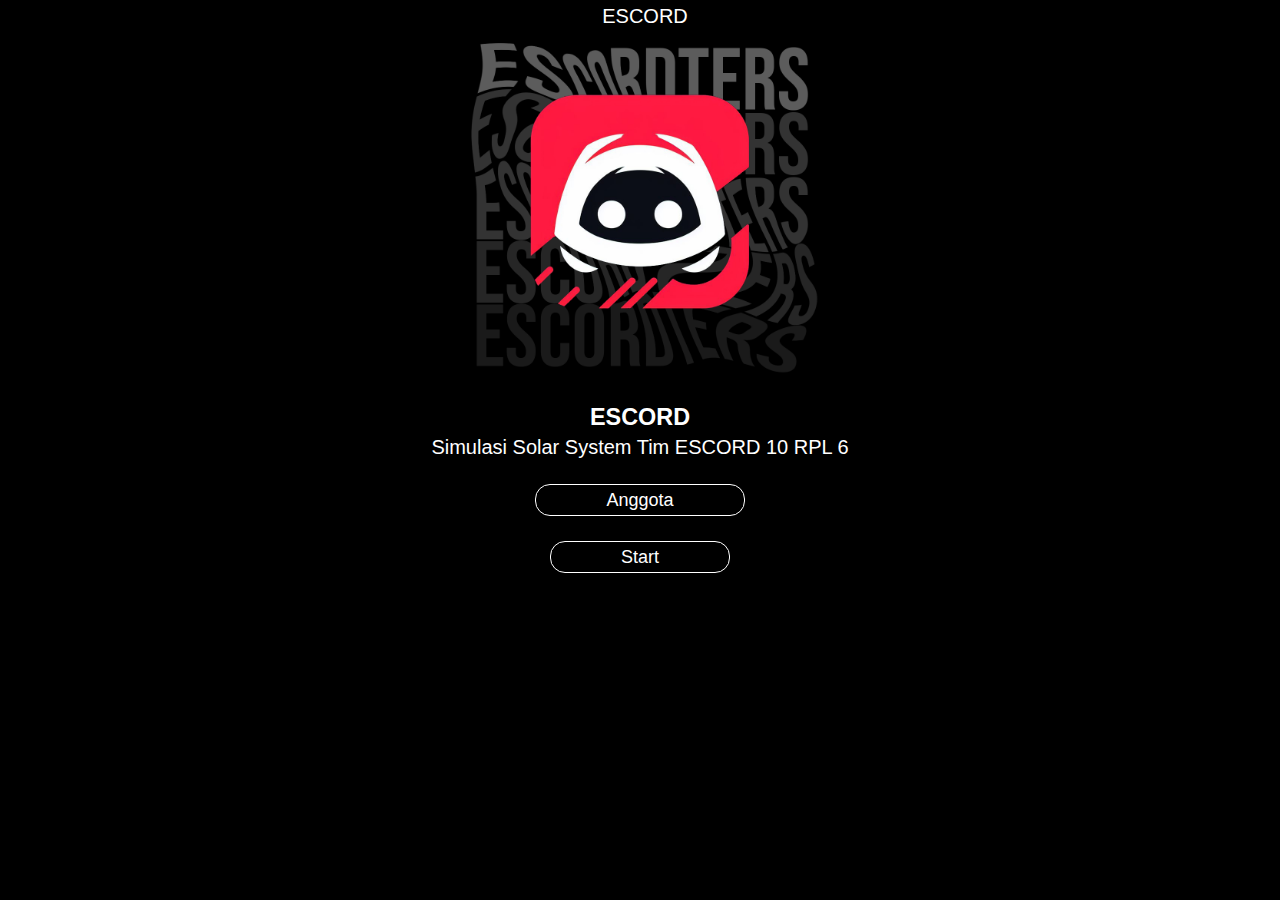
==== index.html @ 64d4bf49 "add: landing page and profile" ====
<!DOCTYPE html>
<html lang="en">
<head>
    <title>ESCORD</title>
    <meta charset="utf-8">
    <meta name="viewport" content="width=device-width, user-scalable=no, minimum-scale=1.0, maximum-scale=1.0">
    <link rel="stylesheet" type="text/css" href="css/solar.css">
    <link rel="icon" href="/favicon/favicon.ico" type="image/x-icon">
</head>
<body>
<div id="container" >
    <!--Loading prompt-->
    <div id="prompt">
        <img src="res/loading/kalau membutuhkan.jpg" width="30%"/>
        <h3>ESCORD</h3>
        <p>Simulasi Solar System  Tim ESCORD 10 RPL 6</p>
        <a href="/profile.html" class="progress">Anggota</a>
        <br>
        <a id="control" href="#" class="progress">Start</a>
    </div>
</div>
<div>
    <audio id="promptSound" src="res/prompt/ding.wav"></audio>
</div>
<div id="info">
    <a href="/profile.html" target="_blank" rel="noopener">ESCORD</a></div>
    <!-- Libraries -->
    <script src="js/libs/jquery-3.2.1.min.js"></script>
    <script src="js/libs/three.min.js"></script>
    <script src="js/libs/stats.min.js"></script>
    <script src="js/libs/tween.min.js"></script>
    <script src="js/renderers/Projector.js"></script>
    <script src="js/renderers/CanvasRenderer.js"></script>
    <script src="js/libs/OBJLoader.js"></script>
    <script src="js/libs/MTLLoader.js"></script>
    <script src="js/libs/GPUParticleSystem.js"></script>
    <script src="js/libs/FirstPersonControls.js"></script>
    <script src="js/index.js"></script>
    <!-- Loaders -->
    <script>var textureLoader = new THREE.TextureLoader();</script>
    <script>var objLoader = new THREE.OBJLoader();</script>
    <script>var mtlLoader = new THREE.MTLLoader();</script>
    <!-- Shaders -->
    <script src="js/shaders.js"></script>
    <!-- Global timing -->
    <script src="js/time.js"></script>
    <!-- Camera parameters -->
    <!-- Note: THREE.js camera is not in this script. -->
    <!-- This file contains an object for calculating camera position. -->
    <script src="js/cameraParameters.js"></script>
    <!-- Celestial body abstract -->
    <script src="js/CelestialBody.js"></script>
    <!-- Orbit function -->
    <script src="js/orbit.js"></script>
    <!-- Data -->
    <script src="js/data.js"></script>
    <!-- Data -->
    <!-- Planet loader -->
    <!-- Animation -->
    <script src="js/animation.js"></script>
    <!-- Controls -->
    <script src="js/control.js"></script>
    <script src="js/libs/dat.gui.min.js"></script>
    <!-- Initializers -->
    <script src="js/main.js"></script>
</body>
</html>
---- css/solar.css ----
body {
    color: #ffffff;
    font-family: "Segoe UI", Myriad, Helvetica, Arial, "DejaVu Sans", "Noto Sans CJK SC", "Source Han Sans SC", "思源黑体", "等线", "华文细黑", "微软雅黑";
    font-size: 20px;
    text-align: left;
    background-color: #000000;
    margin: 0px;
    overflow: hidden;
}

.small {
    font-size: 12px;
}

#container {
    text-align: center;
    width: 100%;
    height: 100%;
}

#info {
    text-align: center;
    position: absolute;
    top: 0px;
    width: 100%;
    padding: 5px;
}

h3, p {
    margin-top: 5px;
    margin-bottom: 5px;
}

img {
    margin-top: 10px;
    max-width:100% !important;
    height:30% !important;
}


a {
    color: #ffffff;
    outline: none;
    text-decoration: none;
}

a:hover, a:focus {
    color: #ffffff;
}

.progress {
    display: inline-block;
    font-size: 18px;
    color: #ffffff !important;
    text-decoration: none !important;
    margin-top: 20px;
    padding: 6px 70px;
    line-height: 1;
    overflow: hidden;
    position: relative;

    border-style: solid;
    border-width: 1px;
    border-color: #ffffff;
    border-radius: 15px;

    background-color: transparent;

    transition: box-shadow 0.5s;
    -moz-transition: box-shadow 0.5s;
    -o-transition: box-shadow 0.5s;
    -webkit-transition: box-shadow 0.5s;
}

.progress:hover, .progress:focus {
    box-shadow: 0px 0px 30px #ffffffaa;
    transition: box-shadow 0.5s;
    -moz-transition: box-shadow 0.5s;
    -o-transition: box-shadow 0.5s;
    -webkit-transition: box-shadow 0.5s;
}

.progress.in-progress,
.progress.finished {
    color: transparent !important;
}

.progress.in-progress:after,
.progress.finished:after {
    position: absolute;
    z-index: 2;
    width: 100%;
    height: 100%;
    text-align: center;
    top: 0;
    padding-top: inherit;
    color: #000000 !important;
    left: 0;
}

/*	If the .in-progress class is set on the button, show the
	contents of the data-loading attribute on the butotn */

.progress.in-progress:after {
    content: attr(data-loading);
}

/* The same goes for the .finished class */

.progress.finished:after {
    content: attr(data-finished);
}

/* The colorful bar that grows depending on the progress */

.progress .tz-bar {
    background-color: #ffffff;
    height: 3px;
    bottom: 0;
    left: 0;
    width: 0;
    position: absolute;
    z-index: 1;

    border-radius: 0 0 2px 2px;

    -webkit-transition: width 0.5s, height 0.5s;
    -moz-transition: width 0.5s, height 0.5s;
    transition: width 0.5s, height 0.5s;
}

/* The bar can be either horizontal, or vertical */

.progress .tz-bar.background-horizontal {
    height: 100%;
    border-radius: 2px;
}

.progress .tz-bar.background-vertical {
    height: 0;
    top: 0;
    width: 100%;
    border-radius: 2px;
}

/*----------------------------
	Color themes
-----------------------------*/

.progress.red {
    background-color: #e6537d;
    background-image: -webkit-linear-gradient(top, #e6537d, #df5179);
    background-image: -moz-linear-gradient(top, #e6537d, #df5179);
    background-image: linear-gradient(top, #e6537d, #df5179);
}

.progress.red .tz-bar {
    background-color: #6876b4;
}

.progress.green {
    background-color: #64c896;
    background-image: -webkit-linear-gradient(top, #64c896, #5fbd8e);
    background-image: -moz-linear-gradient(top, #64c896, #5fbd8e);
    background-image: linear-gradient(top, #64c896, #5fbd8e);
}

.progress.green .tz-bar {
    background-color: #9e81d6;
}

.column {
    float: left;
    width: 33.3%;
    margin-bottom: 16px;
    padding: 0 8px;
  }
  
  /* Display the columns below each other instead of side by side on small screens */
  @media screen and (max-width: 650px) {
    .column {
      width: 100%;
      display: block;
    }
  }
  
  /* Add some shadows to create a card effect */
  .card {
    box-shadow: 0 4px 8px 0 rgba(0, 0, 0, 0.2);
  }
  
  /* Some left and right padding inside the container */
  .container {
    padding: 0 16px;
  }
  
  /* Clear floats */
  .container::after, .row::after {
    content: "";
    clear: both;
    display: table;
  }
  
  .title {
    color: grey;
  }

  .kembali {
    display: inline-block;
    font-size: 13px;
    color: #ffffff !important;
    text-decoration: none !important;
    margin-top: 20px;
    padding: 6px 50px;
    line-height: 1;
    overflow: hidden;

    border-style: solid;
    border-width: 1px;
    border-color: #ffffff;
    border-radius: 5px;

    background-color: transparent;

    transition: box-shadow 0.5s;
    -moz-transition: box-shadow 0.5s;
    -o-transition: box-shadow 0.5s;
    -webkit-transition: box-shadow 0.5s;
  }
  .kembali:hover{
    box-shadow: 0px 0px 30px #ffffffaa;
    transition: box-shadow 0.5s;
    -moz-transition: box-shadow 0.5s;
    -o-transition: box-shadow 0.5s;
    -webkit-transition: box-shadow 0.5s;
  }
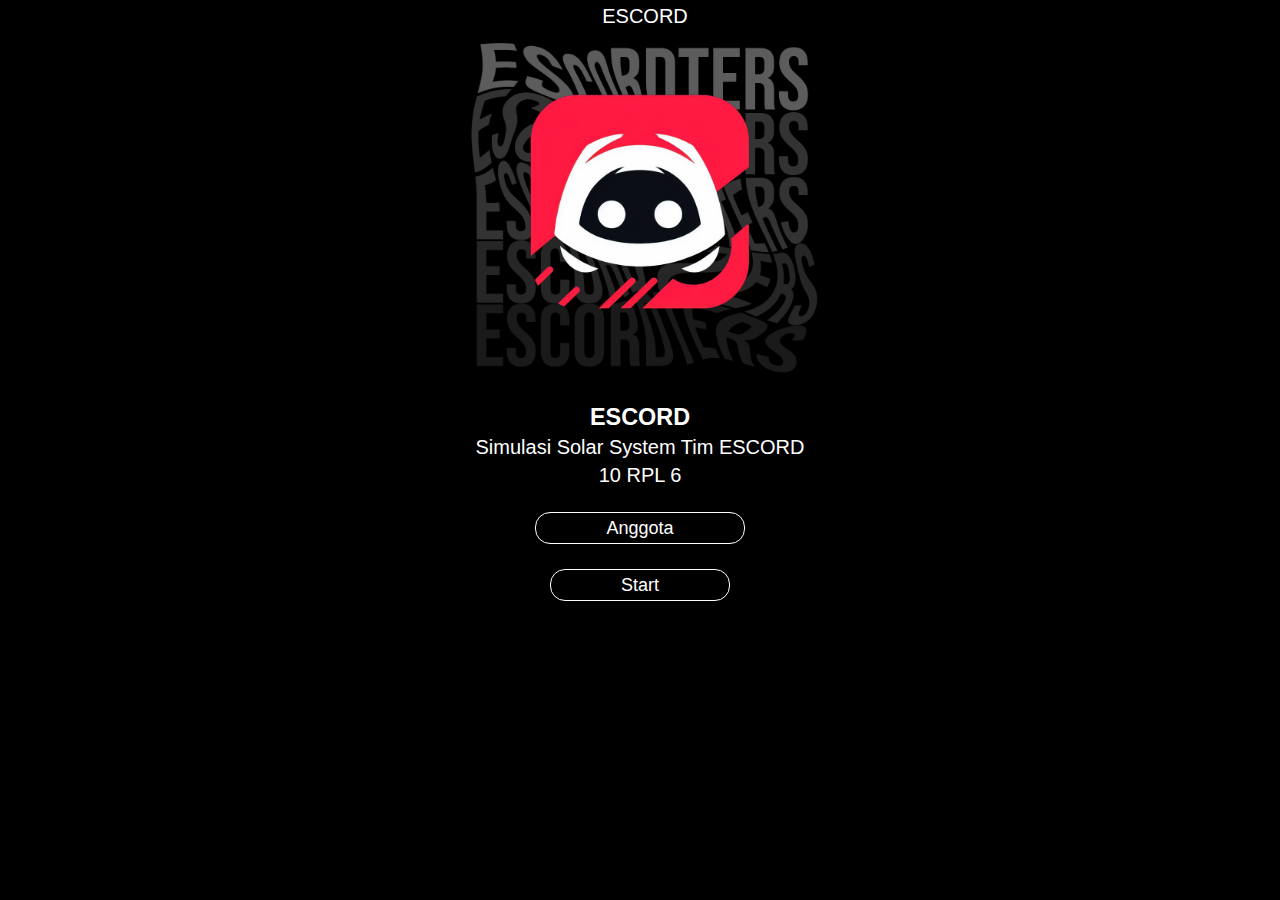
==== commit c4f18a68: "fix: layout paragraph" ====
--- a/index.html
+++ b/index.html
@@ -13,7 +13,8 @@
     <div id="prompt">
         <img src="res/loading/kalau membutuhkan.jpg" width="30%"/>
         <h3>ESCORD</h3>
-        <p>Simulasi Solar System  Tim ESCORD 10 RPL 6</p>
+        <p>Simulasi Solar System  Tim ESCORD</p>
+        <p>10 RPL 6</p>
         <a href="/profile.html" class="progress">Anggota</a>
         <br>
         <a id="control" href="#" class="progress">Start</a>
